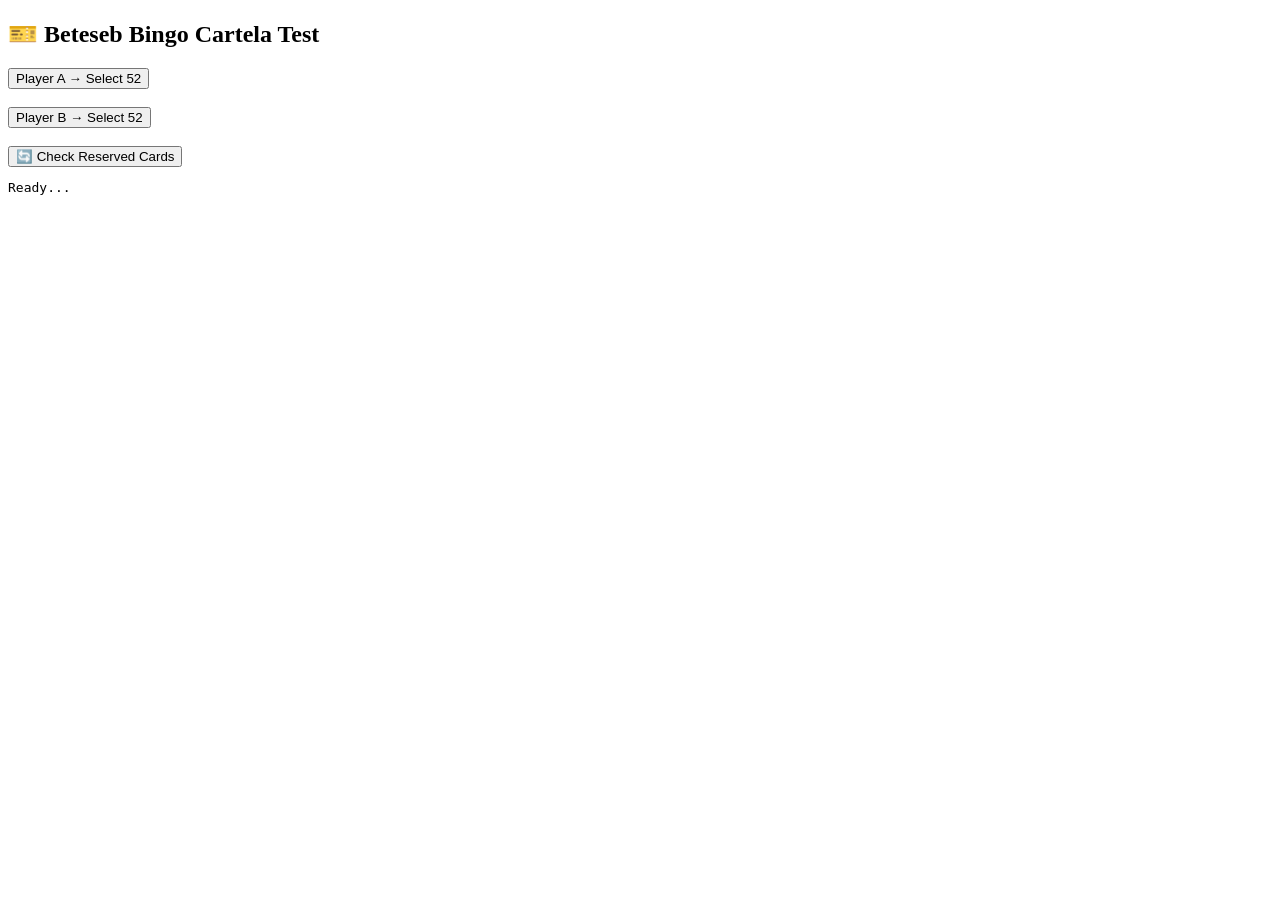
==== card-test.html @ 16acff41 "Create card-test.html" ====
<!DOCTYPE html>
<html>
<head>
    <meta charset="UTF-8">
    <meta name="viewport" content="width=device-width, initial-scale=1.0">
    <title>Cartela Test</title>
</head>

<body>

<h2>🎫 Beteseb Bingo Cartela Test</h2>

<button onclick="selectCard('PLAYER_A', 'Player A', 52)">
    Player A → Select 52
</button>

<br><br>

<button onclick="selectCard('PLAYER_B', 'Player B', 52)">
    Player B → Select 52
</button>

<br><br>

<button onclick="showCards()">
    🔄 Check Reserved Cards
</button>

<pre id="result">Ready...</pre>


<script>

const API_URL = "https://zo-bingo.onrender.com";


// ==========================================
// SELECT CARD
// ==========================================

async function selectCard(playerId, playerName, cardNumber) {

    const result = document.getElementById("result");

    result.textContent = "⏳ Selecting Cartela...";

    try {

        const response = await fetch(
            API_URL + "/api/select-card",
            {
                method: "POST",

                headers: {
                    "Content-Type": "application/json"
                },

                body: JSON.stringify({

                    player_id: playerId,

                    player_name: playerName,

                    card_number: cardNumber,

                    stake: 10

                })
            }
        );


        const data = await response.json();


        result.textContent =
            JSON.stringify(data, null, 2);


    } catch (error) {

        result.textContent =
            "❌ ERROR: " + error.message;

    }

}


// ==========================================
// CHECK RESERVED CARDS
// ==========================================

async function showCards() {

    const result = document.getElementById("result");

    result.textContent =
        "⏳ Checking cards...";


    try {

        const response = await fetch(
            API_URL + "/api/cards"
        );


        const data =
            await response.json();


        result.textContent =
            JSON.stringify(data, null, 2);


    } catch (error) {

        result.textContent =
            "❌ ERROR: " + error.message;

    }

}

</script>

</body>
</html>
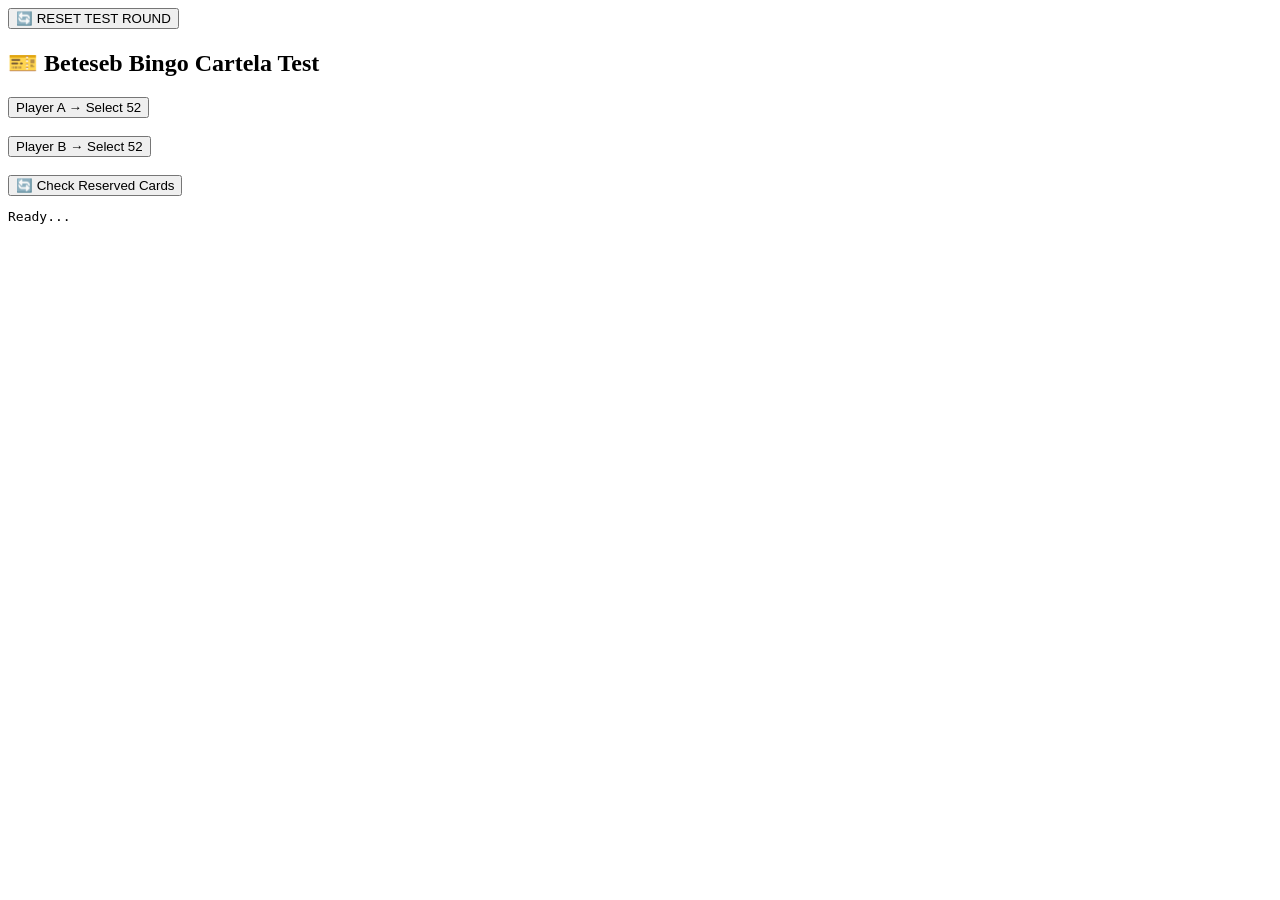
==== commit 1cc53c3c: "Implement resetGame function in card-test.html Added resetGame function to reset the test round via " ====
--- a/card-test.html
+++ b/card-test.html
@@ -7,7 +7,9 @@
 </head>
 
 <body>
-
+<button onclick="resetGame()">
+    🔄 RESET TEST ROUND
+</button>
 <h2>🎫 Beteseb Bingo Cartela Test</h2>
 
 <button onclick="selectCard('PLAYER_A', 'Player A', 52)">
@@ -122,7 +124,19 @@
     }
 
 }
+async function resetGame() {
+    const response = await fetch(
+        API_URL + "/api/reset-test",
+        {
+            method: "POST"
+        }
+    );
 
+    const data = await response.json();
+
+    document.getElementById("result").textContent =
+        JSON.stringify(data, null, 2);
+}
 </script>
 
 </body>
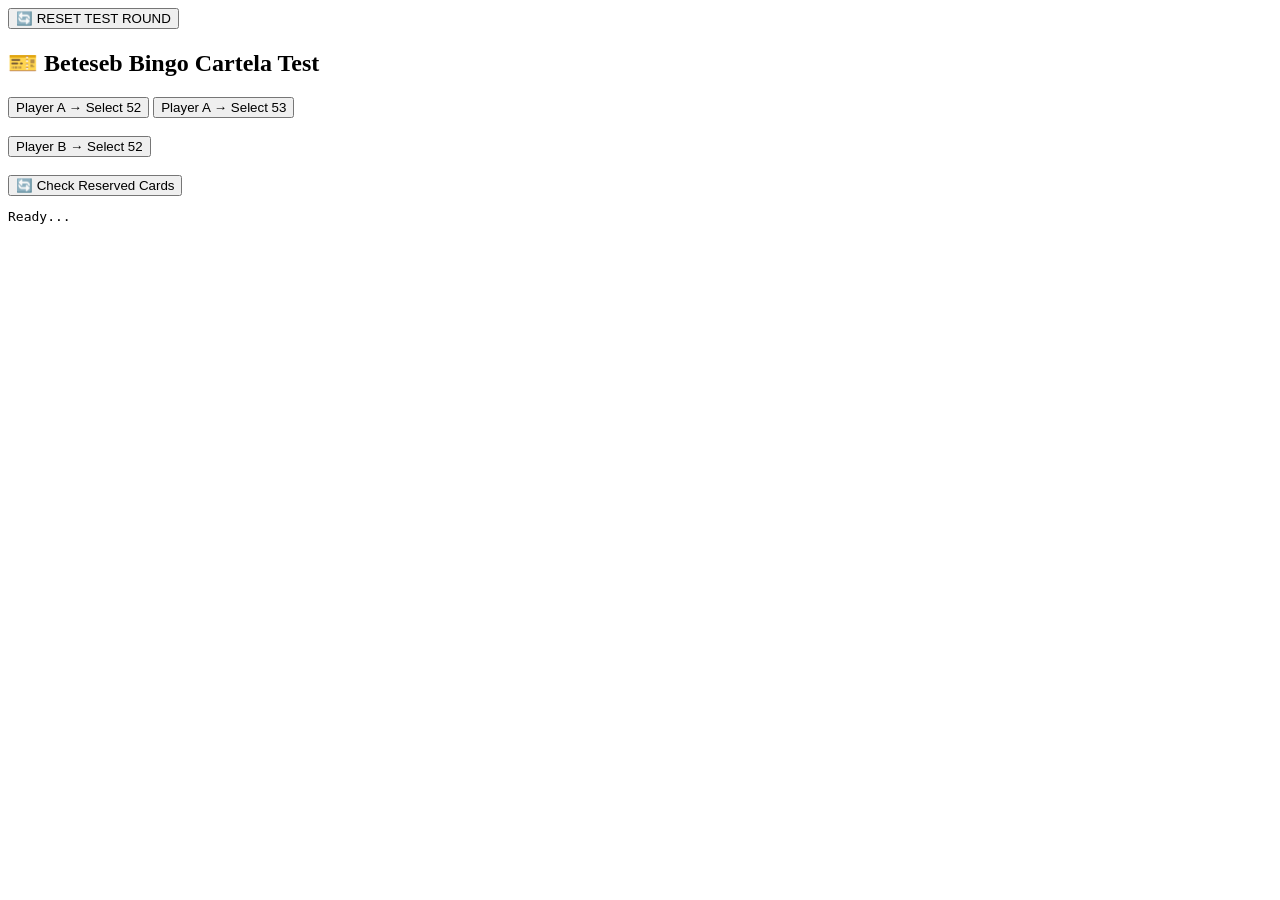
==== commit e3030a07: "Add button for Player A to select card 53" ====
--- a/card-test.html
+++ b/card-test.html
@@ -16,6 +16,10 @@
     Player A → Select 52
 </button>
 
+    <button onclick="selectCard('PLAYER_A', 'Player A', 53)">
+    Player A → Select 53
+</button>
+    
 <br><br>
 
 <button onclick="selectCard('PLAYER_B', 'Player B', 52)">
